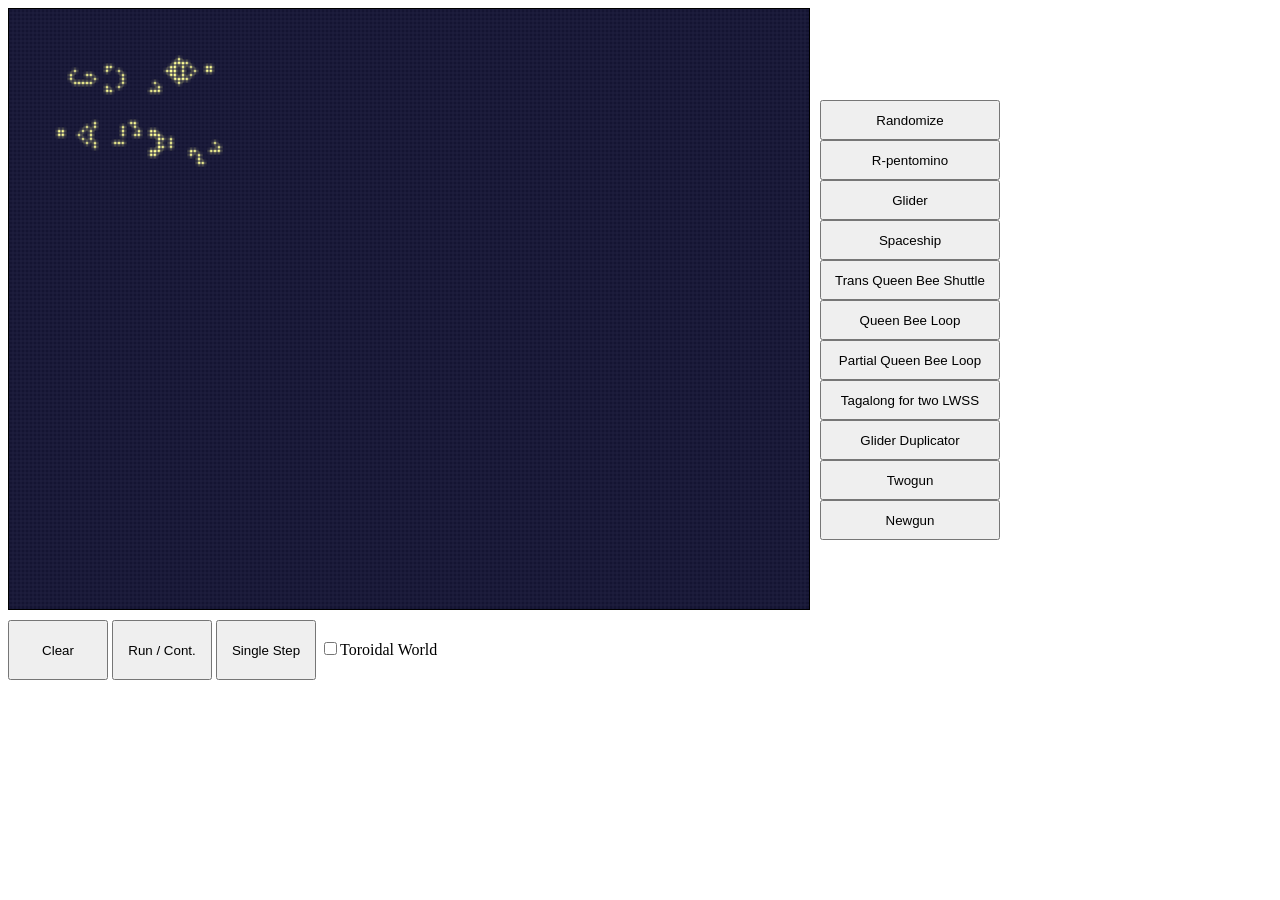
==== start_game_of_life.html @ f986b92e "initial commit" ====
<!DOCTYPE html>
<html>
<head>
  <meta charset="utf-8"/>
  <title>Game of Life</title>
  <script type="text/javascript" src="./game_of_life.js"></script>
  <style type="text/css">
      canvas { border: 1px solid black; }
  </style>
</head>
<body>
  <div style="position:absolute; width:800; height: 600;">
    <canvas id="cvMain" width="800" height="600"/>
  </div>
  <div style="position:absolute; width:800px; top:620px;">
      <input type="button"   value="Clear"        onclick="cmd='clear';"  style="width:100px; height:60px;"/>
      <input type="button"   value="Run / Cont."  onclick="cmd='run';"    style="width:100px; height:60px;"/>
      <input type="button"   value="Single Step"  onclick="cmd='single';" style="width:100px; height:60px;"/>
      <label style="width:100px; height:60px;"><input id="cbToroidal" type="checkbox" checked="true" onclick="cmd='update';" />Toroidal World</label>
  </div>

  <div style="position:absolute; left:820px; width:200px; height:600px; top:100px;">
    <input type="button"   value="Randomize"               onclick="cmd='random';"  style="width:180px; height:40px;"/>
    <input type="button"   value="R-pentomino"             onclick="cmd='pat1';"    style="width:180px; height:40px;"/>
    <input type="button"   value="Glider"                  onclick="cmd='pat2';"    style="width:180px; height:40px;"/>
    <input type="button"   value="Spaceship"               onclick="cmd='pat3';"    style="width:180px; height:40px;"/>
    <input type="button"   value="Trans Queen Bee Shuttle" onclick="cmd='pat4';"    style="width:180px; height:40px;"/>
    <input type="button"   value="Queen Bee Loop"          onclick="cmd='pat5';"    style="width:180px; height:40px;"/>
    <input type="button"   value="Partial Queen Bee Loop"  onclick="cmd='pat6';"    style="width:180px; height:40px;"/>
    <input type="button"   value="Tagalong for two LWSS"   onclick="cmd='pat7';"    style="width:180px; height:40px;"/>
    <input type="button"   value="Glider Duplicator"       onclick="cmd='pat8';"    style="width:180px; height:40px;"/>
    <input type="button"   value="Twogun"                  onclick="cmd='pat9';"    style="width:180px; height:40px;"/>
    <input type="button"   value="Newgun"                  onclick="cmd='pat10';"   style="width:180px; height:40px;"/>
  </div>

  <script>
  game_of_life( { cvid        : 'cvMain',
                  is_running  : true,
                  is_torodial : true,
                  delay       : 20,  
                  cells_x     : 200,
                  cells_y     : 200 * 0.75 }, 
                 null );
  </script>
</body>
</html>
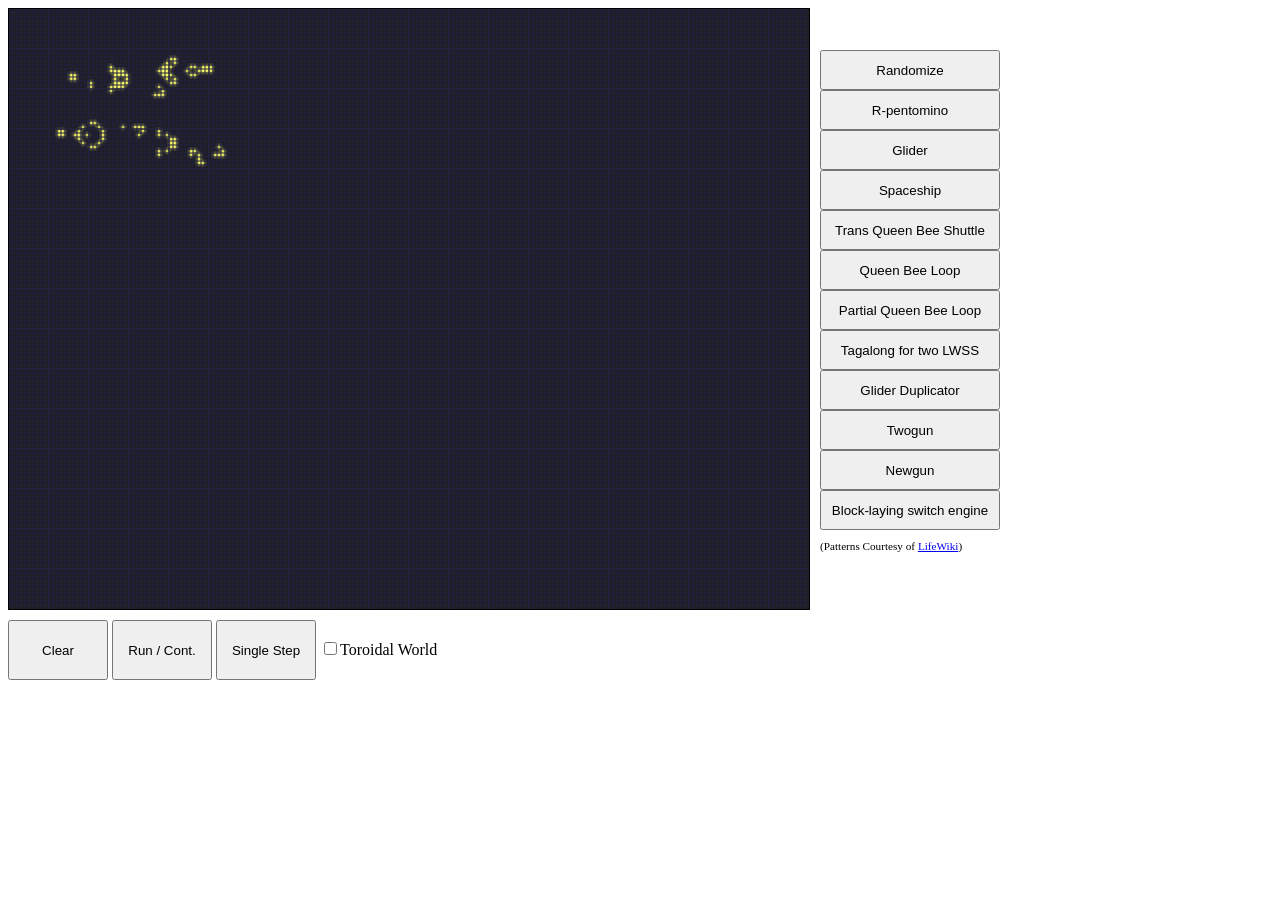
==== commit 7bb592f5: "grid rendering changed" ====
--- a/start_game_of_life.html
+++ b/start_game_of_life.html
@@ -16,22 +16,28 @@
       <input type="button"   value="Clear"        onclick="cmd='clear';"  style="width:100px; height:60px;"/>
       <input type="button"   value="Run / Cont."  onclick="cmd='run';"    style="width:100px; height:60px;"/>
       <input type="button"   value="Single Step"  onclick="cmd='single';" style="width:100px; height:60px;"/>
-      <label style="width:100px; height:60px;"><input id="cbToroidal" type="checkbox" checked="true" onclick="cmd='update';" />Toroidal World</label>
+      <label style="width:100px; height:60px;"><input id="cbToroidal" type="checkbox" checked="true" onclick="cmd='update';"/>Toroidal World</label>
   </div>
 
-  <div style="position:absolute; left:820px; width:200px; height:600px; top:100px;">
-    <input type="button"   value="Randomize"               onclick="cmd='random';"  style="width:180px; height:40px;"/>
-    <input type="button"   value="R-pentomino"             onclick="cmd='pat1';"    style="width:180px; height:40px;"/>
-    <input type="button"   value="Glider"                  onclick="cmd='pat2';"    style="width:180px; height:40px;"/>
-    <input type="button"   value="Spaceship"               onclick="cmd='pat3';"    style="width:180px; height:40px;"/>
-    <input type="button"   value="Trans Queen Bee Shuttle" onclick="cmd='pat4';"    style="width:180px; height:40px;"/>
-    <input type="button"   value="Queen Bee Loop"          onclick="cmd='pat5';"    style="width:180px; height:40px;"/>
-    <input type="button"   value="Partial Queen Bee Loop"  onclick="cmd='pat6';"    style="width:180px; height:40px;"/>
-    <input type="button"   value="Tagalong for two LWSS"   onclick="cmd='pat7';"    style="width:180px; height:40px;"/>
-    <input type="button"   value="Glider Duplicator"       onclick="cmd='pat8';"    style="width:180px; height:40px;"/>
-    <input type="button"   value="Twogun"                  onclick="cmd='pat9';"    style="width:180px; height:40px;"/>
-    <input type="button"   value="Newgun"                  onclick="cmd='pat10';"   style="width:180px; height:40px;"/>
+  <div style="position:absolute; left:820px; width:200px; height:600px; top:50px;">
+    <input type="button"   value="Randomize"                  onclick="cmd='random';"  style="width:180px; height:40px;"/>
+    <input type="button"   value="R-pentomino"                onclick="cmd='pat1';"    style="width:180px; height:40px;"/>
+    <input type="button"   value="Glider"                     onclick="cmd='pat2';"    style="width:180px; height:40px;"/>
+    <input type="button"   value="Spaceship"                  onclick="cmd='pat3';"    style="width:180px; height:40px;"/>
+    <input type="button"   value="Trans Queen Bee Shuttle"    onclick="cmd='pat4';"    style="width:180px; height:40px;"/>
+    <input type="button"   value="Queen Bee Loop"             onclick="cmd='pat5';"    style="width:180px; height:40px;"/>
+    <input type="button"   value="Partial Queen Bee Loop"     onclick="cmd='pat6';"    style="width:180px; height:40px;"/>
+    <input type="button"   value="Tagalong for two LWSS"      onclick="cmd='pat7';"    style="width:180px; height:40px;"/>
+    <input type="button"   value="Glider Duplicator"          onclick="cmd='pat8';"    style="width:180px; height:40px;"/>
+    <input type="button"   value="Twogun"                     onclick="cmd='pat9';"    style="width:180px; height:40px;"/>
+    <input type="button"   value="Newgun"                     onclick="cmd='pat10';"   style="width:180px; height:40px;"/>
+    <input type="button"   value="Block-laying switch engine" onclick="cmd='pat11';"   style="width:180px; height:40px;"/>
+    <p class="annotation" style="margin-top:10px; font-size:70%;">
+      (Patterns Courtesy of <a href="http://www.conwaylife.com/wiki/Main_Page">LifeWiki</a>)
+    </p>
   </div>
+
+
 
   <script>
   game_of_life( { cvid        : 'cvMain',
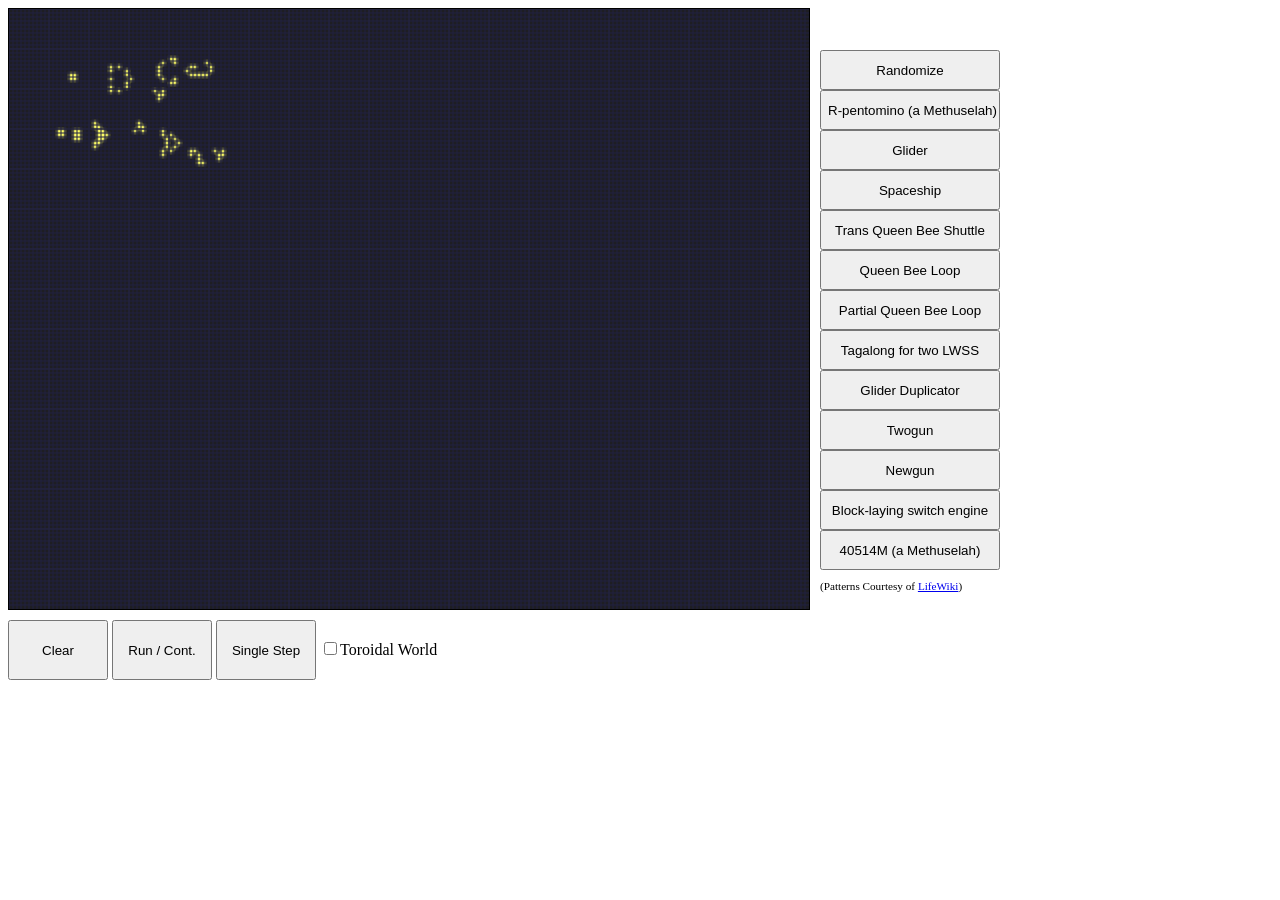
==== commit 251f7ca4: "40514M added" ====
--- a/start_game_of_life.html
+++ b/start_game_of_life.html
@@ -21,7 +21,7 @@
 
   <div style="position:absolute; left:820px; width:200px; height:600px; top:50px;">
     <input type="button"   value="Randomize"                  onclick="cmd='random';"  style="width:180px; height:40px;"/>
-    <input type="button"   value="R-pentomino"                onclick="cmd='pat1';"    style="width:180px; height:40px;"/>
+    <input type="button"   value="R-pentomino (a Methuselah)" onclick="cmd='pat1';"    style="width:180px; height:40px;"/>
     <input type="button"   value="Glider"                     onclick="cmd='pat2';"    style="width:180px; height:40px;"/>
     <input type="button"   value="Spaceship"                  onclick="cmd='pat3';"    style="width:180px; height:40px;"/>
     <input type="button"   value="Trans Queen Bee Shuttle"    onclick="cmd='pat4';"    style="width:180px; height:40px;"/>
@@ -32,6 +32,7 @@
     <input type="button"   value="Twogun"                     onclick="cmd='pat9';"    style="width:180px; height:40px;"/>
     <input type="button"   value="Newgun"                     onclick="cmd='pat10';"   style="width:180px; height:40px;"/>
     <input type="button"   value="Block-laying switch engine" onclick="cmd='pat11';"   style="width:180px; height:40px;"/>
+    <input type="button"   value="40514M (a Methuselah)"      onclick="cmd='pat12';"   style="width:180px; height:40px;"/>
     <p class="annotation" style="margin-top:10px; font-size:70%;">
       (Patterns Courtesy of <a href="http://www.conwaylife.com/wiki/Main_Page">LifeWiki</a>)
     </p>
